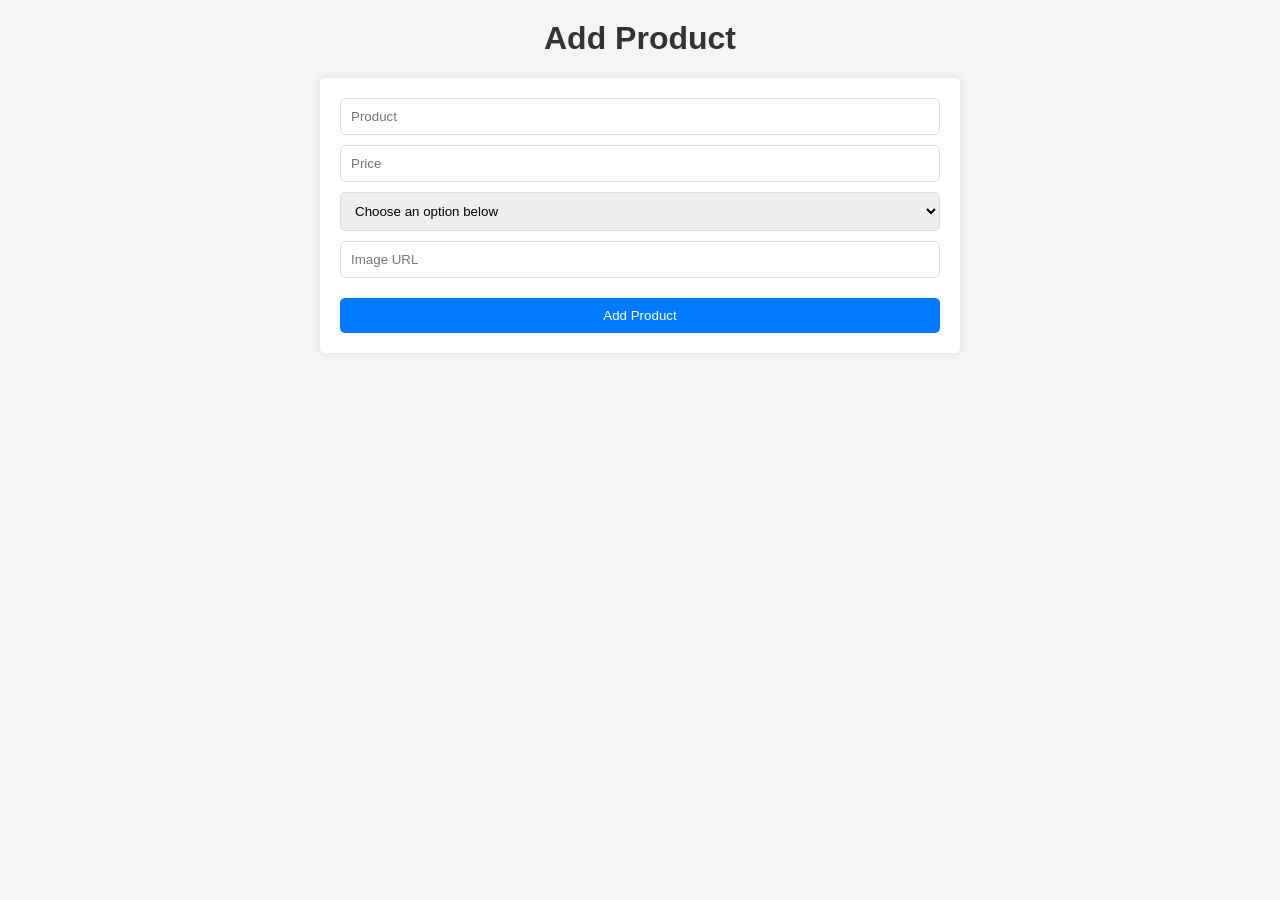
==== Assignment/Task (A)/index.html @ 4b2b4e56 "Add CSS styles, HTML structure, and JavaScript functionality for product management" ====
<!DOCTYPE html>
<html lang="en">
  <head>
    <meta charset="UTF-8" />
    <meta name="viewport" content="width=device-width, initial-scale=1.0" />
    <title>Product Management</title>
    <script src="js/script.js" defer></script>
    <link rel="stylesheet" href="css/style.css" />
  </head>
  <body>
    <h1>Add Product</h1>
    <div class="form-wrapper">
      <form id="productForm">
        <input type="text" name="productInput" id="productInput" placeholder="Product" required />
        <input type="number" name="priceInput" id="priceInput" placeholder="Price" min="0" required />
        <select name="categorySelect" id="categorySelect" required>
          <option value="">Choose an option below</option>
          <option value="Drinks">Drinks</option>
          <option value="Meat">Meat</option>
          <option value="Dairy">Dairy</option>
          <option value="Snacks">Snacks</option>
          <option value="Basics">Basics</option>
        </select>
        <input type="text" name="imageInput" id="imageInput" placeholder="Image URL" required />
        <input type="submit" value="Add Product" />
      </form>
    </div>
    <div id="productList"></div>
  </body>
</html>
---- Assignment/Task (A)/css/style.css ----
body {
  background-color: #f5f5f5;
  font-family: Arial, sans-serif;
  margin: 0;
  padding: 0;
}

h1,
h2 {
  color: #333;
  margin-top: 20px;
  text-align: center;
}

.form-wrapper {
  align-items: center;
  background-color: #fff;
  border-radius: 5px;
  box-shadow: 0 0 10px rgba(0, 0, 0, 0.1);
  display: flex;
  justify-content: center;
  margin: 0 auto;
  margin-bottom: 50px;
  max-width: 600px;
  padding: 20px;
}

form {
  align-items: center;
  display: flex;
  flex-direction: column;
  width: 100%;
}

form input[type="text"],
form input[type="number"],
form select {
  border: 1px solid #ddd;
  border-radius: 5px;
  box-sizing: border-box;
  margin-bottom: 10px;
  padding: 10px;
  width: 100%;
}

form input[type="submit"] {
  background-color: #007bff;
  border: none;
  border-radius: 5px;
  color: white;
  cursor: pointer;
  margin-top: 10px;
  padding: 10px;
  width: 100%;
}

form input[type="submit"]:hover {
  background-color: #0056b3;
}

#productList {
  margin: 0 auto;
  max-width: 90%;
}

table {
  border-collapse: collapse;
  margin-top: 20px;
  width: 100%;
}

table,
th,
td {
  border: 1px solid #ddd;
  padding: 8px;
  background-color: white;
}

th {
  background-color: #007bff;
  color: white;
}

td {
  text-align: center;
}

.deleteBtn {
  background-color: #f44336;
  border: none;
  color: white;
  cursor: pointer;
  display: inline-block;
  font-size: 16px;
  padding: 10px 20px;
  text-align: center;
  text-decoration: none;
  border-radius: 5px;
}

.deleteBtn:hover {
  background-color: #da190b;
  color: white;
}
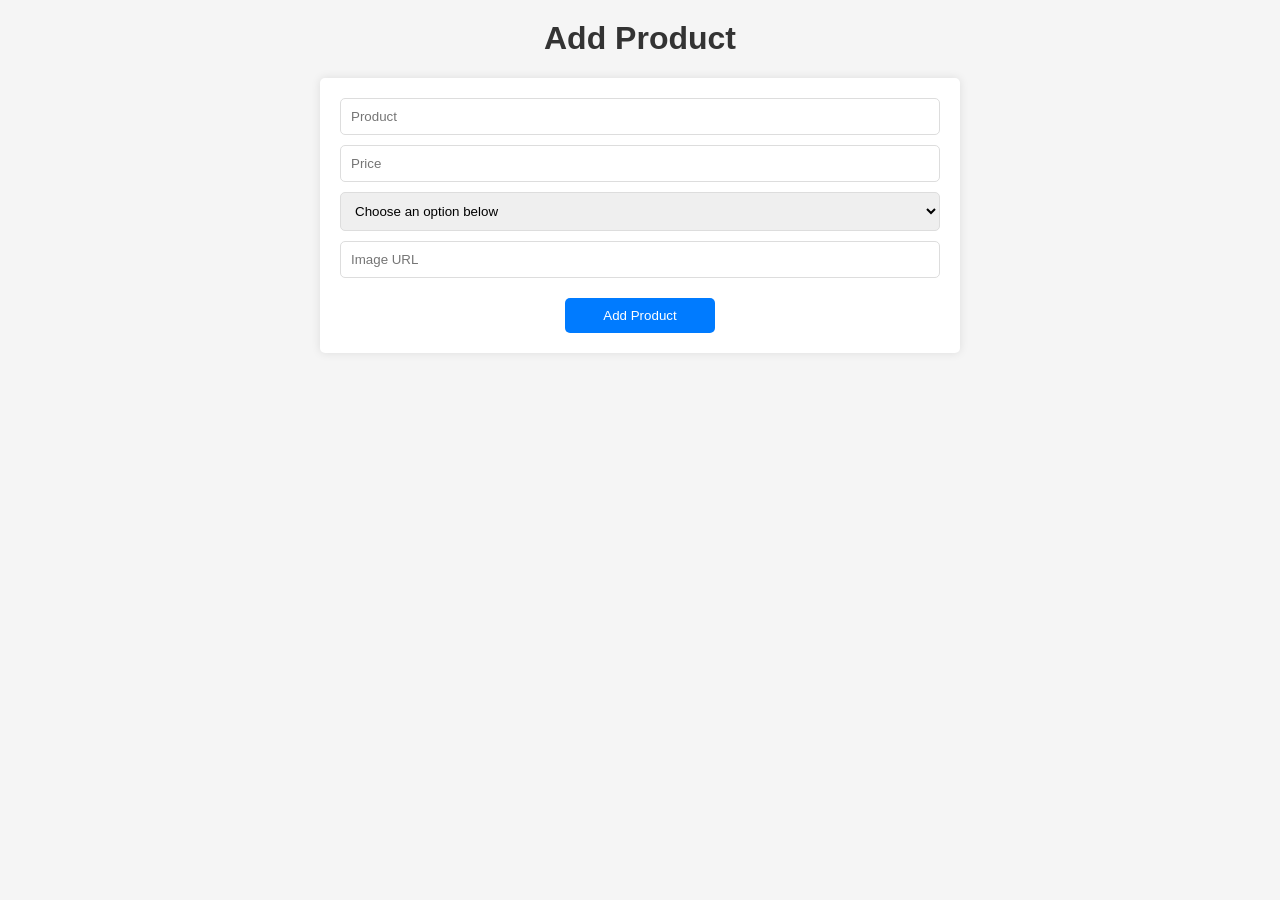
==== commit ecad82af: "Update form input type to "url" in style.css and index.html" ====
--- a/Assignment/Task (A)/index.html
+++ b/Assignment/Task (A)/index.html
@@ -21,7 +21,7 @@
           <option value="Snacks">Snacks</option>
           <option value="Basics">Basics</option>
         </select>
-        <input type="text" name="imageInput" id="imageInput" placeholder="Image URL" required />
+        <input type="url" name="imageInput" id="imageInput" placeholder="Image URL" required />
         <input type="submit" value="Add Product" />
       </form>
     </div>
--- a/Assignment/Task (A)/css/style.css
+++ b/Assignment/Task (A)/css/style.css
@@ -34,6 +34,7 @@
 
 form input[type="text"],
 form input[type="number"],
+form input[type="url"],
 form select {
   border: 1px solid #ddd;
   border-radius: 5px;
@@ -51,7 +52,7 @@
   cursor: pointer;
   margin-top: 10px;
   padding: 10px;
-  width: 100%;
+  width: 150px;
 }
 
 form input[type="submit"]:hover {
@@ -67,6 +68,7 @@
   border-collapse: collapse;
   margin-top: 20px;
   width: 100%;
+  table-layout: fixed;
 }
 
 table,
